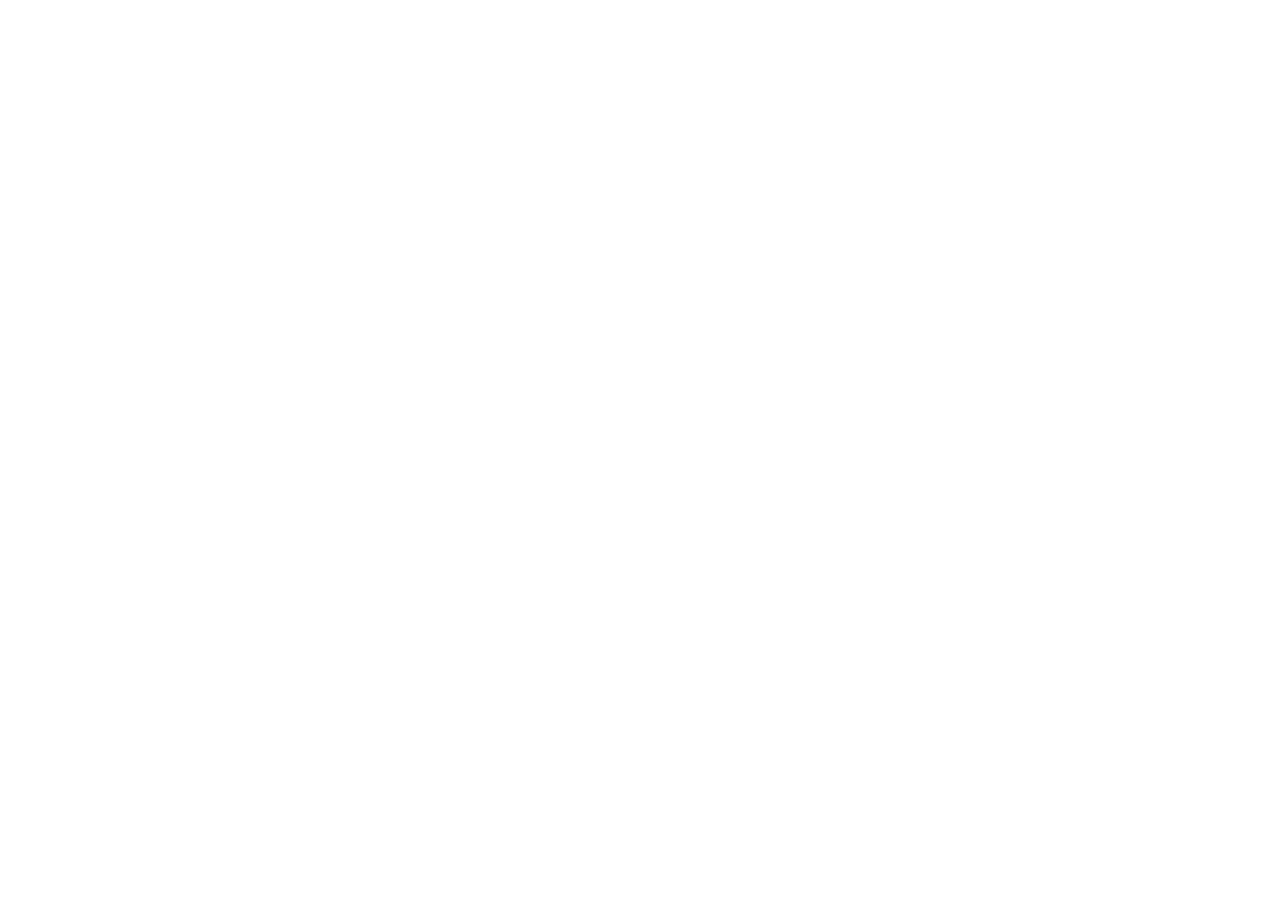
==== base.html @ 11373772 "Web基本設定" ====
﻿<!DOCTYPE html>
<html lang="ja">
<head>
<meta charset="UTF-8">
<title>結婚式場のコンセプト - HOTEL IMPERIAL RESORT TOKYO</title>
<link rel="stylesheet" href="css/style.css">
</head>

<body>
</body>
</html>
---- css/style.css ----
﻿@charset "utf-8";

/* 基本レイアウト ここから↓ */

/* 基本レイアウト ここまで↑ */

/* トップページ ここから↓ */

/* トップページ ここまで↑ */

/* 「結婚式場のコンセプト」ページ ここから↓ */

/* 「結婚式場のコンセプト」ページ ここまで↑ */

/* 「プランのご案内」ページ ここから↓ */

/* 「プランのご案内」ページ ここまで↑ */

/* 「ブライダルフェア」ページ ここから↓ */

/* 「ブライダルフェア」ページ ここまで↑ */

/* 「お問い合わせ」ページ ここから↓ */

/* 「お問い合わせ」ページ ここまで↑ */
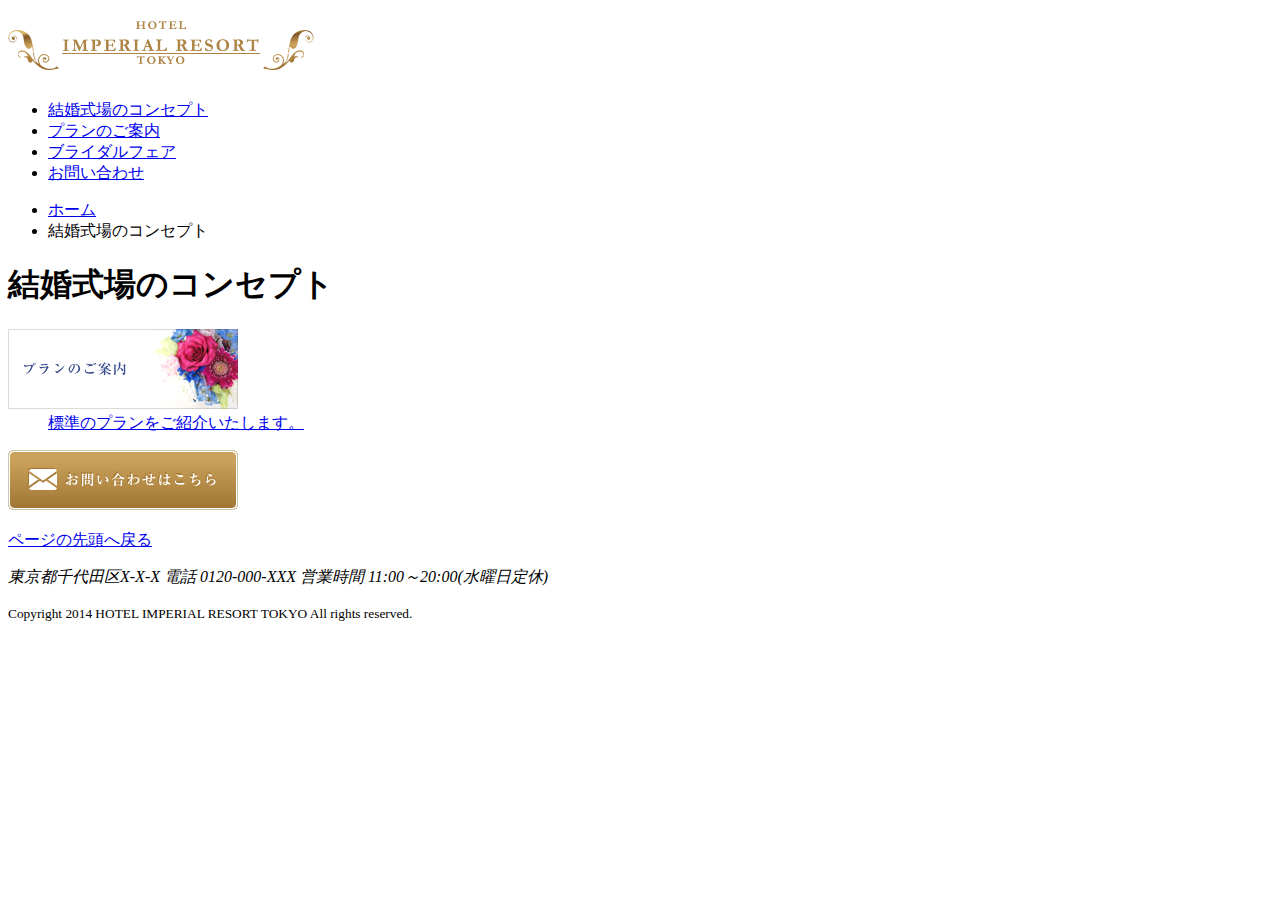
==== commit f6480a8f: "base設定" ====
--- a/base.html
+++ b/base.html
@@ -5,7 +5,52 @@
 <title>結婚式場のコンセプト - HOTEL IMPERIAL RESORT TOKYO</title>
 <link rel="stylesheet" href="css/style.css">
 </head>
-
+<header id="top">
+    <h1><a href="index.html"><img src="images/logo.png" alt="HOTEL IMPERIAL RESORT TOKYO"></a></h1>
+</header>
+    <nav>
+        <ul>
+            <li id="nav_concept"><a href="concept.html">結婚式場のコンセプト</a></li>
+            <li id="nav_plan"><a href="	plan.html">プランのご案内</a></li>
+            <li id="nav_fair"><a href="fair.html">ブライダルフェア</a></li>
+            <li id="nav_contact"><a href="contact.html">お問い合わせ</a></li>
+        </ul>
+    </nav>
+    <div id="breadcrumb">
+        <ul>
+            <li><a href="index.html">ホーム</a></li>
+            <li>結婚式場のコンセプト</li>
+        </ul>
+    </div>
+    <div id="contents">
+        <div id="main">
+            <article>
+                <h1>結婚式場のコンセプト</h1>
+            </article>
+        </div>
+        <div id="sub">
+            <aside>
+                <div class="bnr_inner">
+                    <a href="plan.html">
+                        <dl>
+                        <dt><img src="images/bnr_plan.jpg" alt="プランのご案内"></dt>
+                        <dd>標準のプランをご紹介いたします。</dd>
+                        </dl>
+                    </a>
+                </div>
+                <div class="bnr_inner">
+                    <a href="contact.html">
+                    <p><img src="images/bnr_contact.png" alt="お問い合わせ"></p>
+                    </a>
+                </div>  
+            </aside> 
+        </div>
+    </div>
+<footer>
+    <p id="pagetop"><a href="#top">ページの先頭へ戻る</a></p>
+    <address>東京都千代田区X-X-X 電話 0120-000-XXX 営業時間 11:00～20:00(水曜日定休)</address>
+    <p id="copyright"><small>Copyright 2014 HOTEL IMPERIAL RESORT TOKYO All rights reserved.</small></p>
+</footer>
 <body>
 </body>
 </html>
